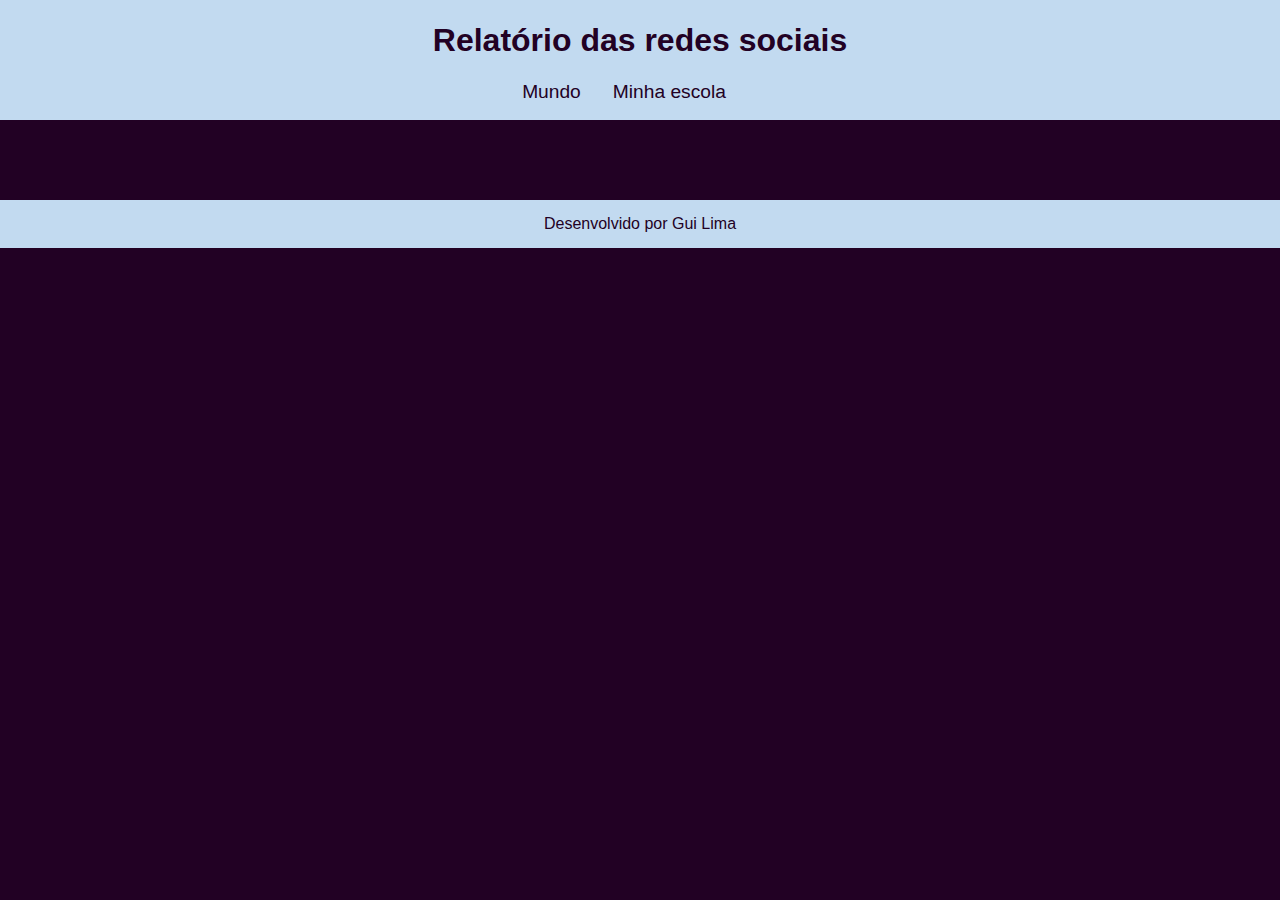
==== index.html @ 83d63a09 "Add files via upload" ====
<!DOCTYPE html>
<html lang="pt-br">
<head>
    <meta charset="UTF-8">
    <meta name="viewport" content="width=device-width, initial-scale=1.0">
    <title>Redes Sociais - Mundo</title>
    <link rel="stylesheet" href="style.css">
    <script src="https://cdn.plot.ly/plotly-2.27.0.min.js" charset="utf-8"></script>
</head>
<body>
    <header>
        <h1>Relatório das redes sociais</h1>
        <nav>
            <a href="index.html">Mundo</a>
            <a href="minha-escola.html">Minha escola</a>
        </nav>
    </header>
    <main class="graficos-section">
        <section id="graficos-container" class="graficos-container">
            <!-- crie os gráficos/texto aqui -->
        </section>
    </main>
    <footer>
        <p>Desenvolvido por Gui Lima</p>
    </footer>
    <script type="module" src="graficos/common.js"></script>
    <script type="module" src="graficos/informacoesGlobais.js"></script>
    <script type="module" src="graficos/quantidadeUsuarios.js"></script>
    <script type="module" src="graficos/redesFavoritasMundo.js"></script>
</body>
</html>
---- style.css ----
@import url('https://fonts.googleapis.com/css2?family=Courgette&family=Itim&family=Spline+Sans+Mono:ital,wght@0,300..700;1,300..700&display=swap');

.itim-regular {
    font-family: "Itim", cursive;
    font-weight: 400;
    font-style: normal;
  }
  
:root {
    --bg-color: #220124;
    --primary-color: #c2daf0;
    --secondary-color: #0040ff;
    --font: "Nunito Sans", sans-serif;
}

body {
    background-color: var(--bg-color);
    color: var(--primary-color);
    font-family: var(--font);
    height: 100vh;
    margin: 0;
}

header {
    background-color: var(--primary-color);
    text-align: center;
    padding: 1px;
}

h1 {
    font-size: 2rem;
    color: var(--bg-color);
    font-weight: 700;
}

nav {
    display: flex;
    justify-content: center;
    font-weight: 400;
}

nav a {
    text-decoration: none;
    color: var(--bg-color);
    margin: 0 2rem 1rem 0rem;
    font-size: 1.2rem;
}

nav a:hover {
    text-decoration: underline;
    transform: scale(0.90);
    transition: transform 0.1s;
}

.grafico {
    margin-top: 3rem;
}

.graficos-container {
    margin: 5rem;
}

.graficos-container__texto {
    font-size: 1.3rem;
    text-align: center;
    padding: 2rem;
    border: var(--secondary-color) solid 2px;
}

span {
    font-weight: bold;
    color: var(--secondary-color);
}

footer {
    display: flex;
    align-items: center;
    justify-content: center;
    background-color: var(--primary-color);
    color: var(--bg-color);
    width: 100%;
    height: 3rem;
    margin-top: 2rem;
}
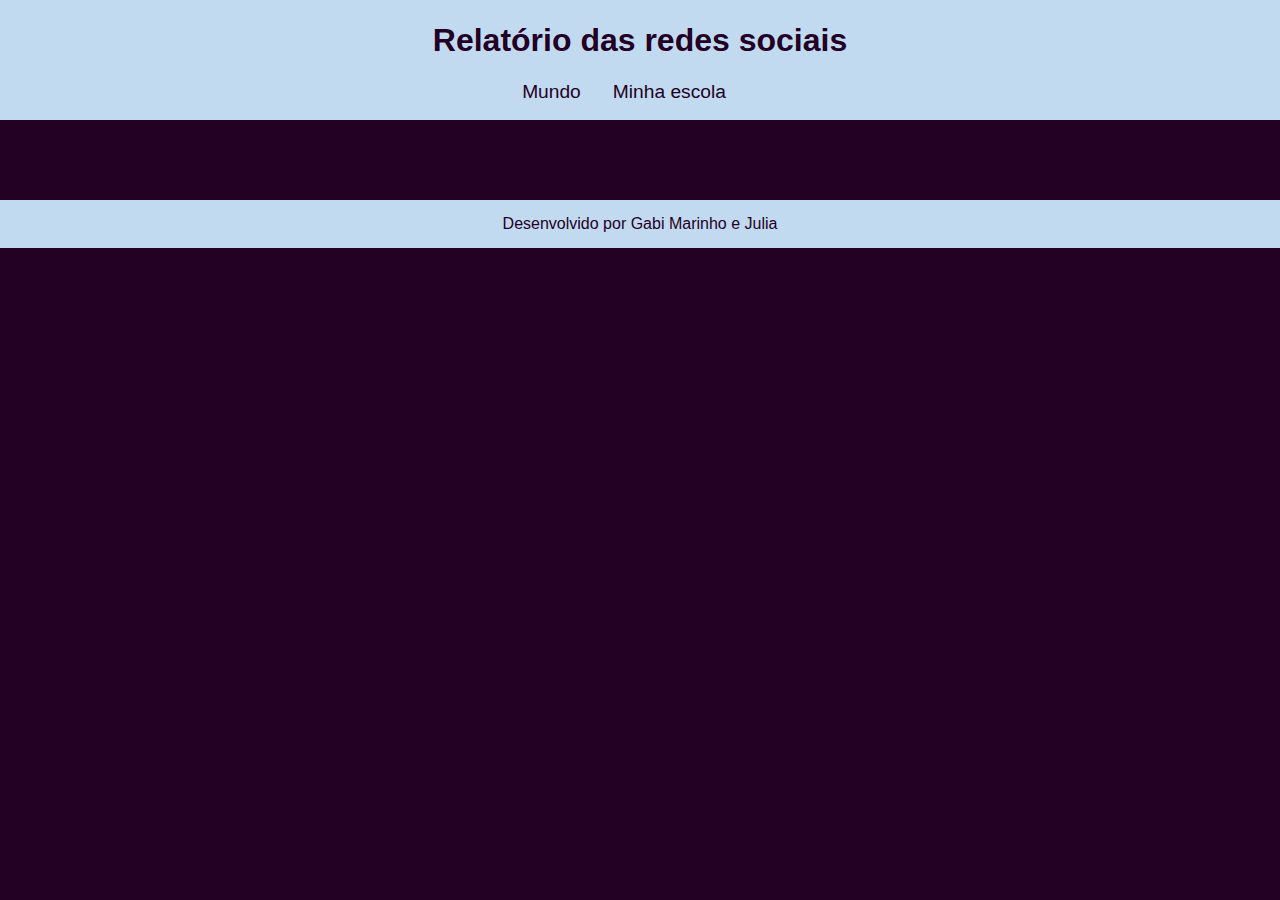
==== commit 9b587e6e: "Update index.html" ====
--- a/index.html
+++ b/index.html
@@ -21,11 +21,11 @@
         </section>
     </main>
     <footer>
-        <p>Desenvolvido por Gui Lima</p>
+        <p>Desenvolvido por Gabi Marinho e Julia</p>
     </footer>
     <script type="module" src="graficos/common.js"></script>
     <script type="module" src="graficos/informacoesGlobais.js"></script>
     <script type="module" src="graficos/quantidadeUsuarios.js"></script>
     <script type="module" src="graficos/redesFavoritasMundo.js"></script>
 </body>
-</html>+</html>
--- a/style.css
+++ b/style.css
@@ -1,8 +1,7 @@
 
-@import url('https://fonts.googleapis.com/css2?family=Courgette&family=Itim&family=Spline+Sans+Mono:ital,wght@0,300..700;1,300..700&display=swap');
-
+@import url('https://fonts.googleapis.com/css2?family=Playfair+Display:ital,wght@0,400..900;1,400..900&display=swap');
 .itim-regular {
-    font-family: "Itim", cursive;
+    font-family: "Playfair Display", serif;
     font-weight: 400;
     font-style: normal;
   }
@@ -82,4 +81,4 @@
     width: 100%;
     height: 3rem;
     margin-top: 2rem;
-}+}
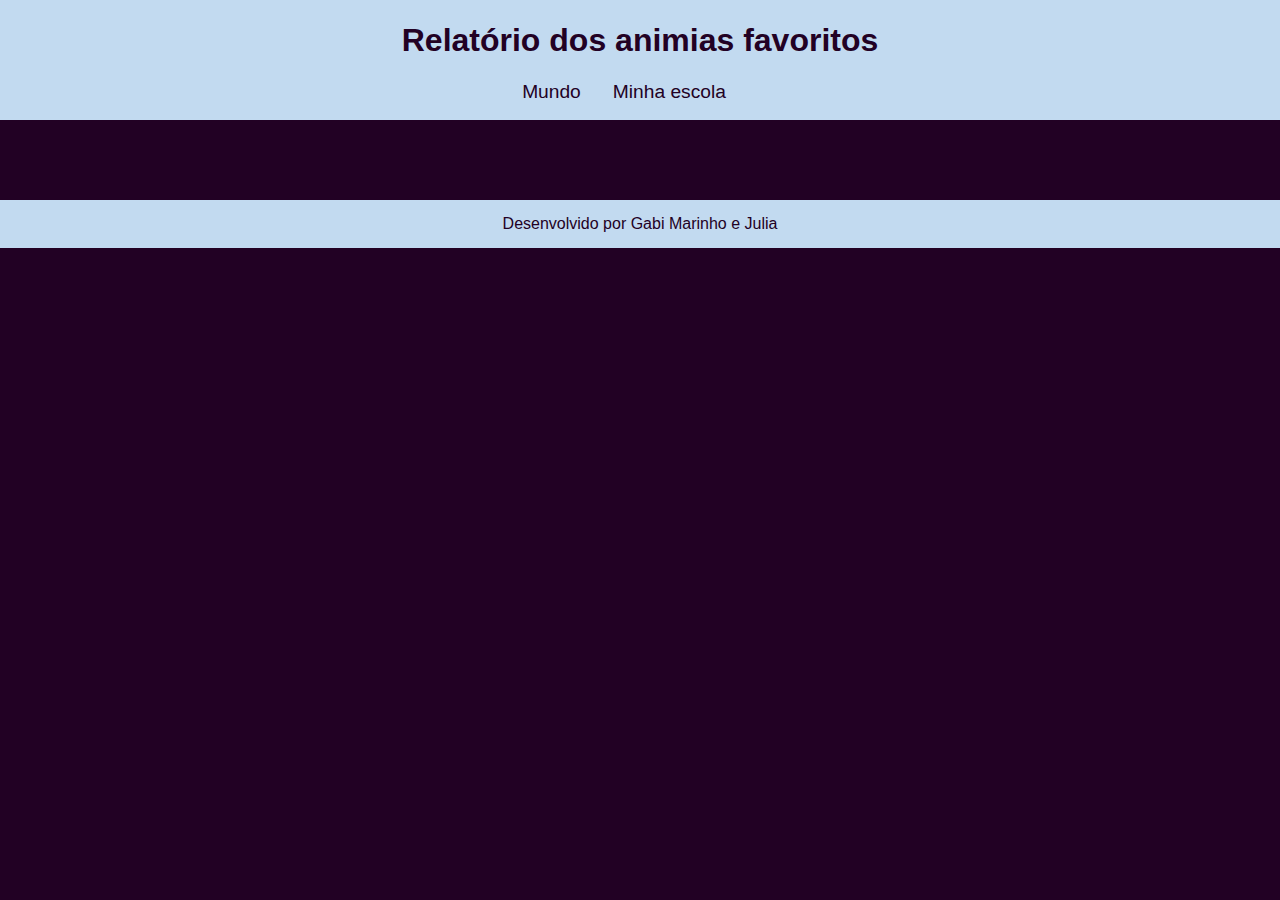
==== commit 661c40a4: "Update index.html" ====
--- a/index.html
+++ b/index.html
@@ -3,13 +3,13 @@
 <head>
     <meta charset="UTF-8">
     <meta name="viewport" content="width=device-width, initial-scale=1.0">
-    <title>Redes Sociais - Mundo</title>
+    <title>Animais Favoritos - Mundo</title>
     <link rel="stylesheet" href="style.css">
     <script src="https://cdn.plot.ly/plotly-2.27.0.min.js" charset="utf-8"></script>
 </head>
 <body>
     <header>
-        <h1>Relatório das redes sociais</h1>
+        <h1>Relatório dos animias favoritos</h1>
         <nav>
             <a href="index.html">Mundo</a>
             <a href="minha-escola.html">Minha escola</a>
